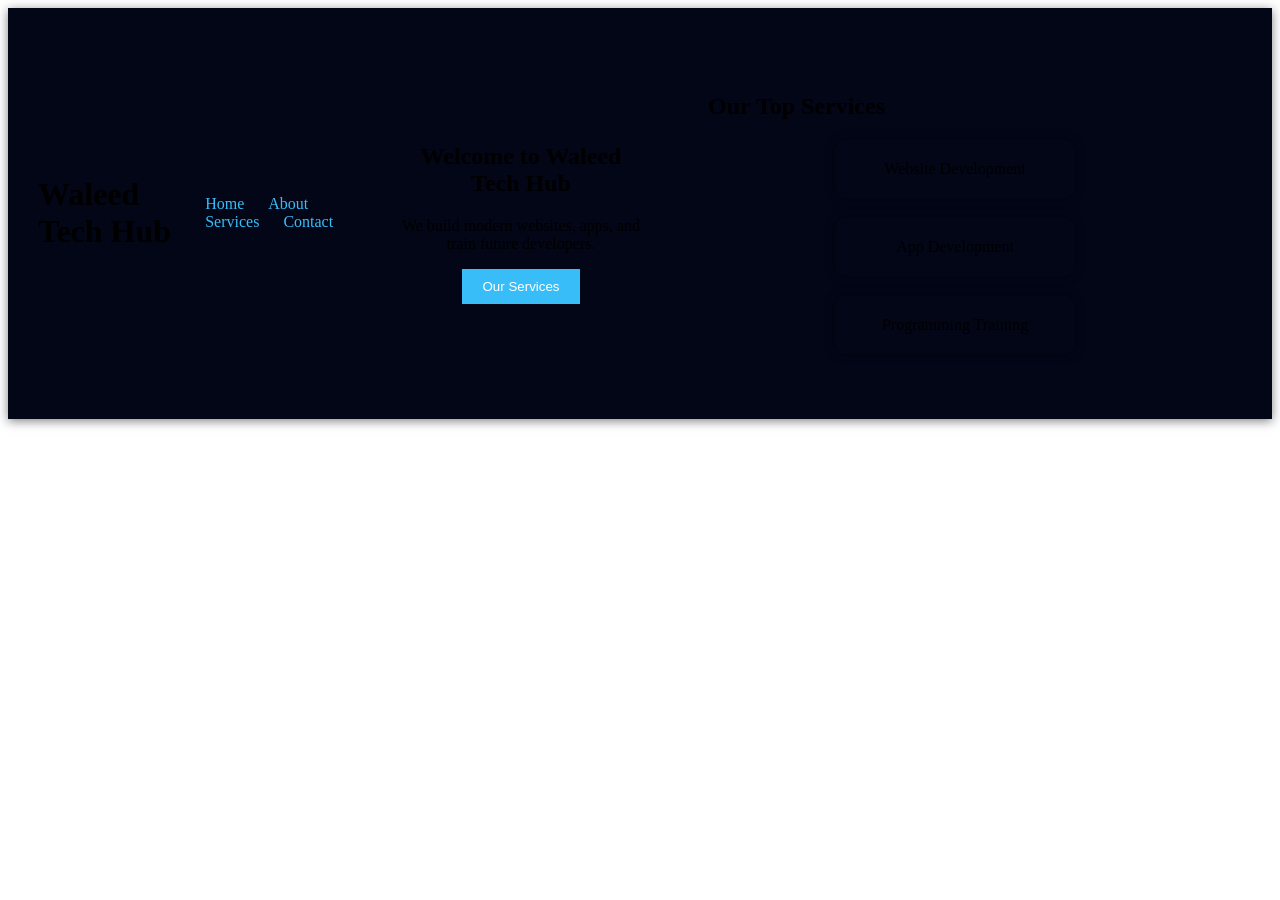
==== index.html @ 086de13b "Add files via upload" ====
<!-- ================= HOME PAGE (index.html) ================= --><!DOCTYPE html><html lang="en">
<head>
  <meta charset="UTF-8">
  <meta name="viewport" content="width=device-width, initial-scale=1.0">
  <title>Waleed Tech Hub</title>
  <link rel="stylesheet" href="style.css">
</head>
<body><header>
  <h1>Waleed Tech Hub</h1>
  <nav>
    <a href="index.html">Home</a>
    <a href="about.html">About</a>
    <a href="services.html">Services</a>
    <a href="contact.html">Contact</a>
  </nav>
<section class="hero">
  <h2>Welcome to Waleed Tech Hub</h2>
  <p>We build modern websites, apps, and train future developers.</p>
  <a href="services.html"><button>Our Services</button></a>
</section>
<section class="content">
  <h2>Our Top Services</h2>
  <div class="cards">
    <div class="card">Website Development</div>
    <div class="card">App Development</div>
    <div class="card">Programming Training</div>
  </div>
</section>
---- style.css ----
</html><!-- ================= CSS FILE (style.css) ================= -->body { margin: 0; font-family: Arial, sans-serif; background: #0f172a; color: #f1f5f9; }

header {
  display: flex;
  justify-content: space-between;
  align-items: center;
  padding: 15px 30px;
  background: #020617;
  box-shadow: 0 2px 10px rgba(0,0,0,0.5);
}

nav a { color: #38bdf8; margin: 0 10px; text-decoration: none; }

.hero { text-align: center; padding: 100px 20px; }

.hero button { padding: 10px 20px; background: #38bdf8; border: none; color: white; cursor: pointer; }

.content { padding: 40px; }

form { display: flex; flex-direction: column; }

form input, form textarea { margin: 10px 0; padding: 10px; }

footer { text-align: center; padding: 15px; background: #020617; }
.cards {
  display: flex;
  gap: 20px;
  justify-content: center;
  flex-wrap: wrap;
}

.card {
  background: #020617;
  padding: 20px;
  border-radius: 10px;
  width: 200px;
  text-align: center;
  box-shadow: 0 0 10px rgba(0,0,0,0.5);
}

.card:hover {
  transform: scale(1.05);
}
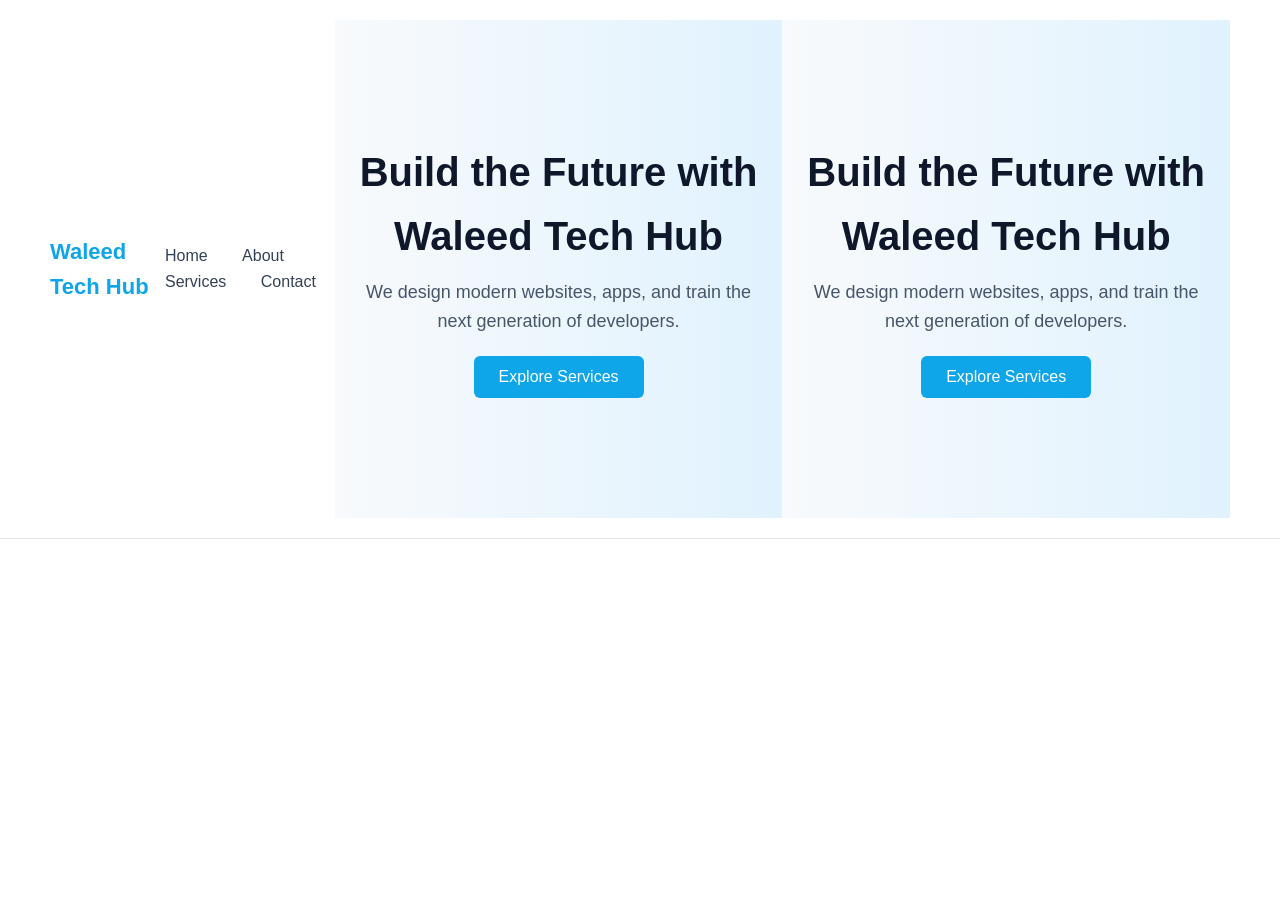
==== commit efad1089: "Add files via upload" ====
--- a/index.html
+++ b/index.html
@@ -14,15 +14,11 @@
     <a href="contact.html">Contact</a>
   </nav>
 <section class="hero">
-  <h2>Welcome to Waleed Tech Hub</h2>
-  <p>We build modern websites, apps, and train future developers.</p>
-  <a href="services.html"><button>Our Services</button></a>
-</section>
-<section class="content">
-  <h2>Our Top Services</h2>
-  <div class="cards">
-    <div class="card">Website Development</div>
-    <div class="card">App Development</div>
-    <div class="card">Programming Training</div>
-  </div>
+  <h2>Build the Future with Waleed Tech Hub</h2>
+  <p>We design modern websites, apps, and train the next generation of developers.</p>
+  <a href="services.html"><button>Explore Services</button></a>
+</section><section class="hero">
+  <h2>Build the Future with Waleed Tech Hub</h2>
+  <p>We design modern websites, apps, and train the next generation of developers.</p>
+  <a href="services.html"><button>Explore Services</button></a>
 </section>
--- a/style.css
+++ b/style.css
@@ -1,43 +1,143 @@
-</html><!-- ================= CSS FILE (style.css) ================= -->body { margin: 0; font-family: Arial, sans-serif; background: #0f172a; color: #f1f5f9; }
+/* RESET */
+* {
+  margin: 0;
+  padding: 0;
+  box-sizing: border-box;
+  font-family: 'Segoe UI', sans-serif;
+}
 
+/* BODY */
+body {
+  background: #ffffff;
+  color: #0f172a;
+  line-height: 1.6;
+}
+
+/* HEADER */
 header {
   display: flex;
   justify-content: space-between;
   align-items: center;
-  padding: 15px 30px;
-  background: #020617;
-  box-shadow: 0 2px 10px rgba(0,0,0,0.5);
+  padding: 20px 50px;
+  background: white;
+  border-bottom: 1px solid #e5e7eb;
+  position: sticky;
+  top: 0;
 }
 
-nav a { color: #38bdf8; margin: 0 10px; text-decoration: none; }
+/* LOGO */
+header h1 {
+  font-size: 22px;
+  color: #0ea5e9;
+}
 
-.hero { text-align: center; padding: 100px 20px; }
+/* NAV */
+nav a {
+  margin: 0 15px;
+  text-decoration: none;
+  color: #334155;
+  font-weight: 500;
+}
 
-.hero button { padding: 10px 20px; background: #38bdf8; border: none; color: white; cursor: pointer; }
+nav a:hover {
+  color: #0ea5e9;
+}
 
-.content { padding: 40px; }
+/* HERO */
+.hero {
+  text-align: center;
+  padding: 120px 20px;
+  background: linear-gradient(to right, #f8fafc, #e0f2fe);
+}
 
-form { display: flex; flex-direction: column; }
+.hero h2 {
+  font-size: 40px;
+  margin-bottom: 10px;
+}
 
-form input, form textarea { margin: 10px 0; padding: 10px; }
+.hero p {
+  font-size: 18px;
+  color: #475569;
+  margin-bottom: 20px;
+}
 
-footer { text-align: center; padding: 15px; background: #020617; }
+/* BUTTON */
+button {
+  padding: 12px 25px;
+  background: #0ea5e9;
+  border: none;
+  color: white;
+  border-radius: 6px;
+  cursor: pointer;
+  font-size: 16px;
+  transition: 0.3s;
+}
+
+button:hover {
+  background: #0284c7;
+  transform: translateY(-2px);
+}
+
+/* CONTENT */
+.content {
+  padding: 60px 20px;
+  text-align: center;
+}
+
+.content h2 {
+  font-size: 28px;
+  margin-bottom: 20px;
+}
+
+/* CARDS */
 .cards {
   display: flex;
-  gap: 20px;
   justify-content: center;
+  gap: 25px;
   flex-wrap: wrap;
+  margin-top: 20px;
 }
 
 .card {
-  background: #020617;
-  padding: 20px;
-  border-radius: 10px;
-  width: 200px;
-  text-align: center;
-  box-shadow: 0 0 10px rgba(0,0,0,0.5);
+  background: white;
+  padding: 25px;
+  width: 220px;
+  border-radius: 12px;
+  border: 1px solid #e5e7eb;
+  transition: 0.3s;
 }
 
 .card:hover {
-  transform: scale(1.05);
+  transform: translateY(-5px);
+  box-shadow: 0 10px 25px rgba(0,0,0,0.08);
+}
+
+/* FORM */
+form {
+  max-width: 400px;
+  margin: auto;
+}
+
+form input,
+form textarea {
+  width: 100%;
+  margin: 10px 0;
+  padding: 12px;
+  border: 1px solid #d1d5db;
+  border-radius: 6px;
+}
+
+form input:focus,
+form textarea:focus {
+  outline: none;
+  border-color: #0ea5e9;
+}
+
+/* FOOTER */
+footer {
+  text-align: center;
+  padding: 20px;
+  background: #f8fafc;
+  border-top: 1px solid #e5e7eb;
+  margin-top: 40px;
 }
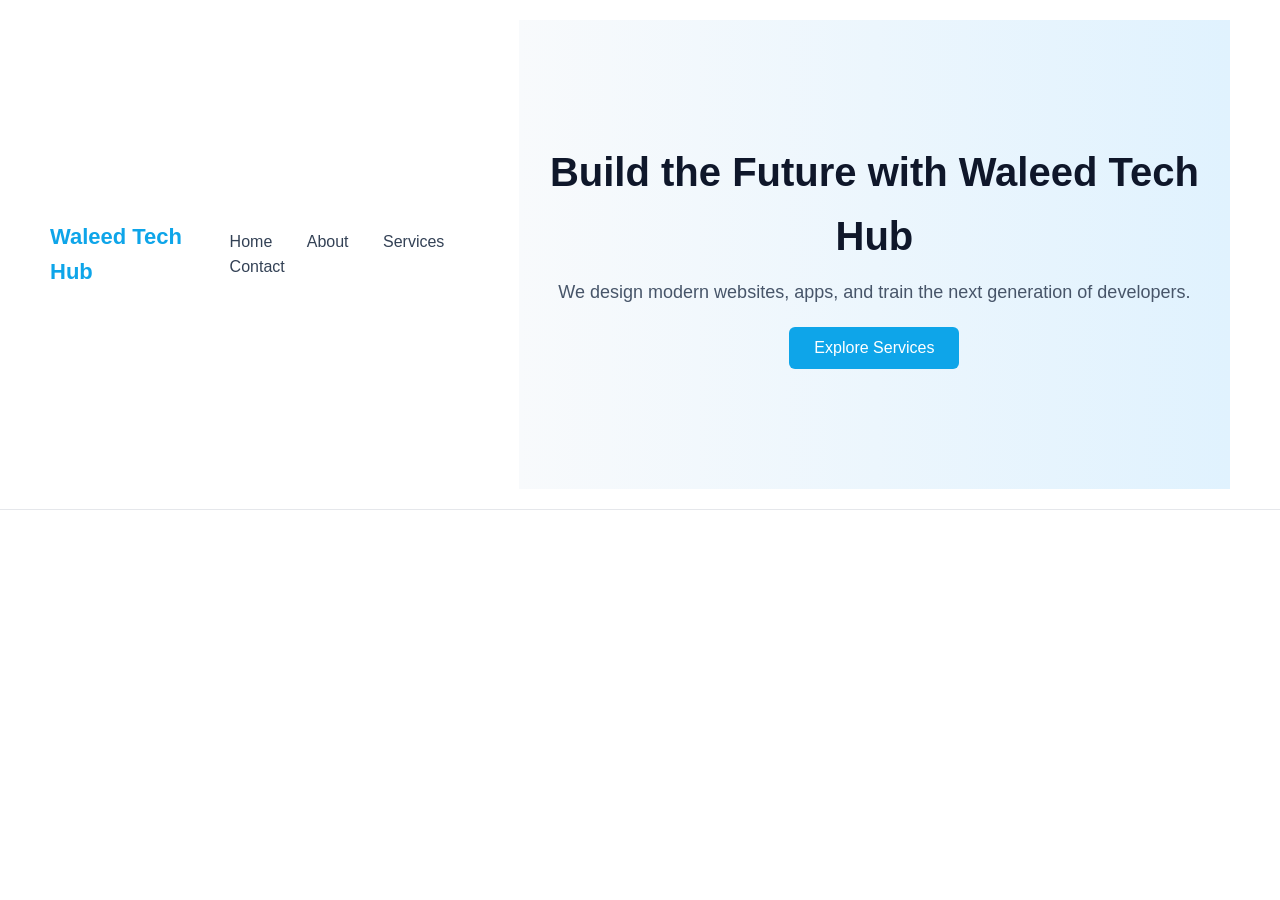
==== commit 83f4a0a8: "Add files via upload" ====
--- a/index.html
+++ b/index.html
@@ -17,8 +17,4 @@
   <h2>Build the Future with Waleed Tech Hub</h2>
   <p>We design modern websites, apps, and train the next generation of developers.</p>
   <a href="services.html"><button>Explore Services</button></a>
-</section><section class="hero">
-  <h2>Build the Future with Waleed Tech Hub</h2>
-  <p>We design modern websites, apps, and train the next generation of developers.</p>
-  <a href="services.html"><button>Explore Services</button></a>
 </section>
